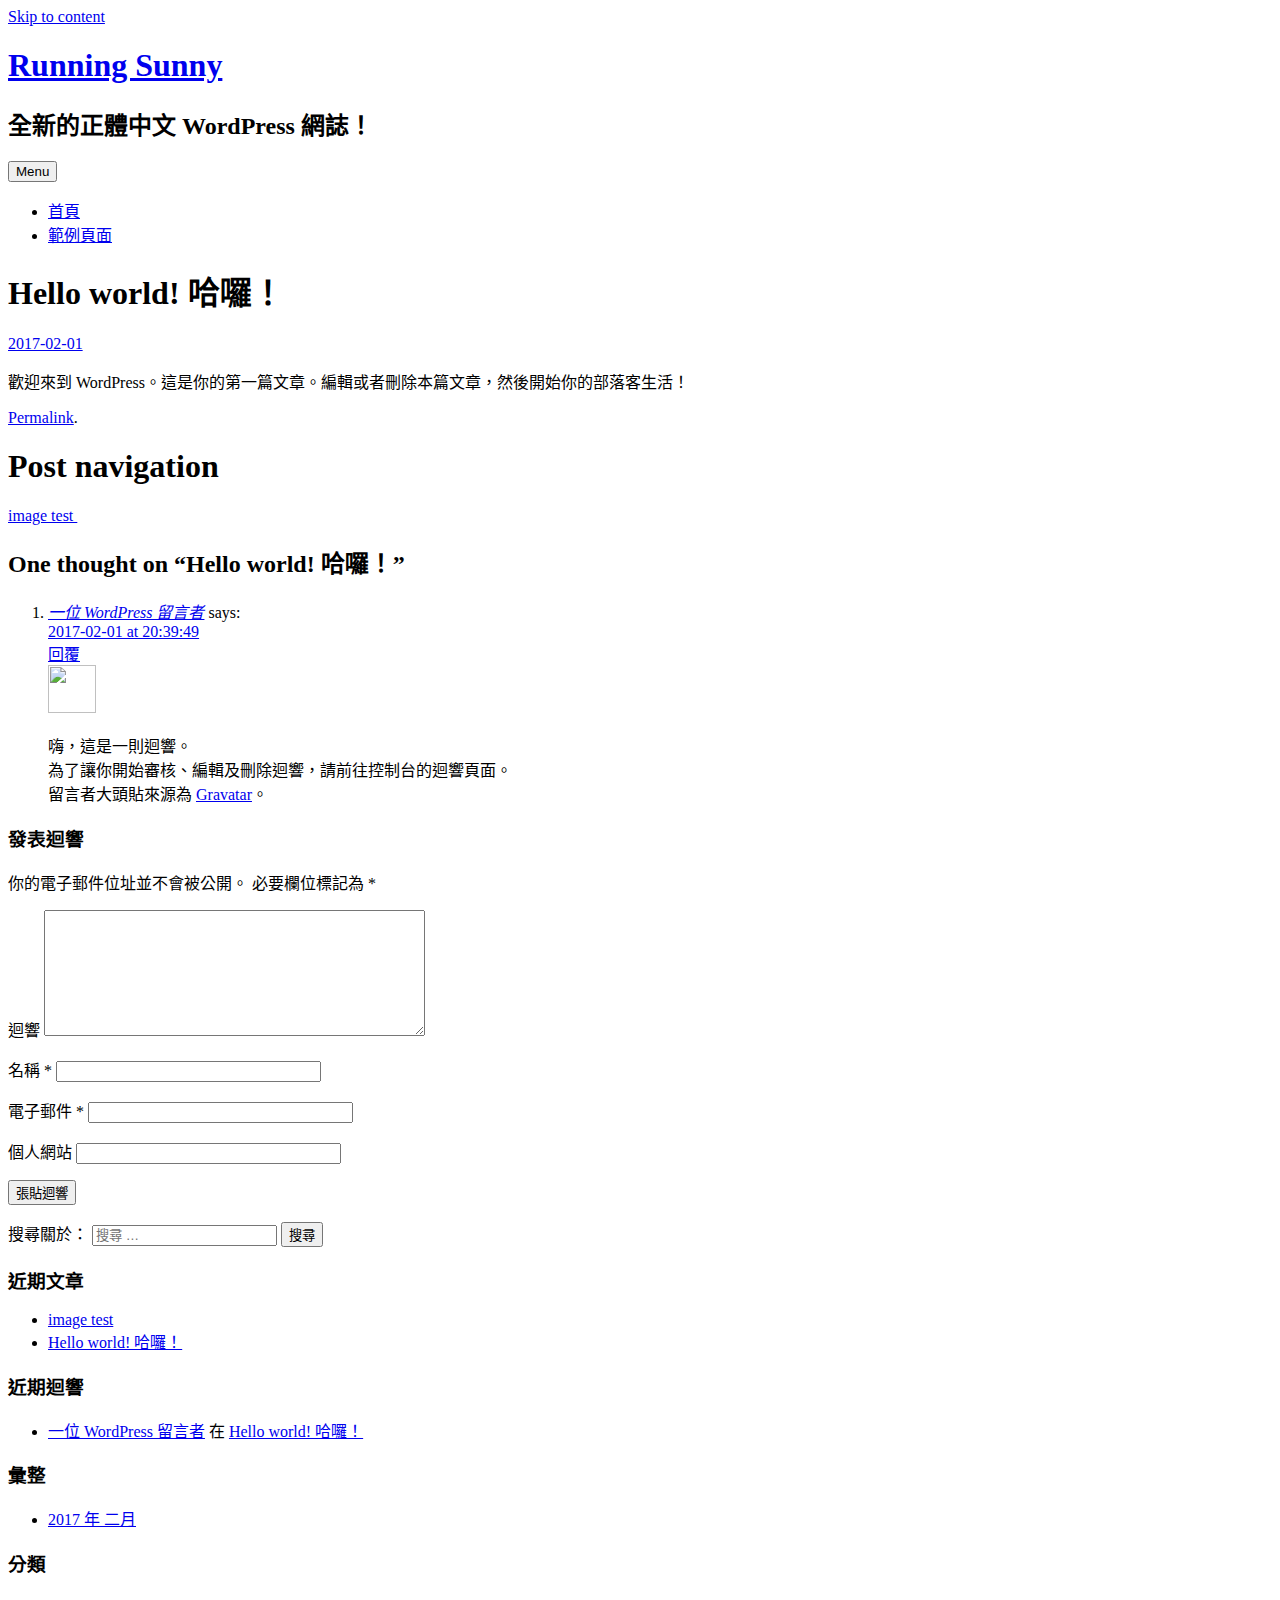
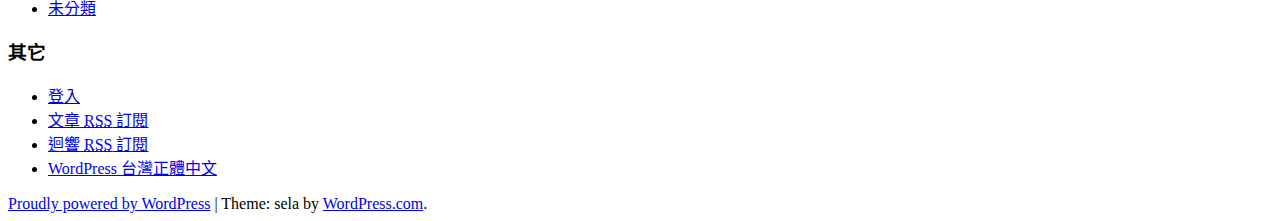
==== hello-world/index.html @ 26b70554 "image test" ====
<!DOCTYPE html>
<html lang="zh-TW">
<head>
<meta charset="UTF-8">
<meta name="viewport" content="width=device-width, initial-scale=1">
<link rel="profile" href="http://gmpg.org/xfn/11">
<link rel="pingback" href="https://kyoyadmoon.github.io/wordpress-ghpages/xmlrpc.php">
<title>Hello world! 哈囉！ &#8211; Running Sunny</title>
<link rel='dns-prefetch' href='//localhost' />
<link rel='dns-prefetch' href='//fonts.googleapis.com' />
<link rel='dns-prefetch' href='//s.w.org' />
<link rel="alternate" type="application/rss+xml" title="訂閱 Running Sunny &raquo;" href="https://kyoyadmoon.github.io/wordpress-ghpages/feed/" />
<link rel="alternate" type="application/rss+xml" title="訂閱 Running Sunny &raquo; 迴響" href="https://kyoyadmoon.github.io/wordpress-ghpages/comments/feed/" />
<link rel="alternate" type="application/rss+xml" title="訂閱 Running Sunny &raquo; Hello world! 哈囉！ 迴響" href="https://kyoyadmoon.github.io/wordpress-ghpages/hello-world/feed/" />
		<script type="text/javascript">
			window._wpemojiSettings = {"baseUrl":"https:\/\/s.w.org\/images\/core\/emoji\/2.2.1\/72x72\/","ext":".png","svgUrl":"https:\/\/s.w.org\/images\/core\/emoji\/2.2.1\/svg\/","svgExt":".svg","source":{"concatemoji":"https:\/\/kyoyadmoon.github.io\/wordpress-ghpages\/wp-includes\/js\/wp-emoji-release.min.js?ver=4.7.2"}};
			!function(a,b,c){function d(a){var b,c,d,e,f=String.fromCharCode;if(!k||!k.fillText)return!1;switch(k.clearRect(0,0,j.width,j.height),k.textBaseline="top",k.font="600 32px Arial",a){case"flag":return k.fillText(f(55356,56826,55356,56819),0,0),!(j.toDataURL().length<3e3)&&(k.clearRect(0,0,j.width,j.height),k.fillText(f(55356,57331,65039,8205,55356,57096),0,0),b=j.toDataURL(),k.clearRect(0,0,j.width,j.height),k.fillText(f(55356,57331,55356,57096),0,0),c=j.toDataURL(),b!==c);case"emoji4":return k.fillText(f(55357,56425,55356,57341,8205,55357,56507),0,0),d=j.toDataURL(),k.clearRect(0,0,j.width,j.height),k.fillText(f(55357,56425,55356,57341,55357,56507),0,0),e=j.toDataURL(),d!==e}return!1}function e(a){var c=b.createElement("script");c.src=a,c.defer=c.type="text/javascript",b.getElementsByTagName("head")[0].appendChild(c)}var f,g,h,i,j=b.createElement("canvas"),k=j.getContext&&j.getContext("2d");for(i=Array("flag","emoji4"),c.supports={everything:!0,everythingExceptFlag:!0},h=0;h<i.length;h++)c.supports[i[h]]=d(i[h]),c.supports.everything=c.supports.everything&&c.supports[i[h]],"flag"!==i[h]&&(c.supports.everythingExceptFlag=c.supports.everythingExceptFlag&&c.supports[i[h]]);c.supports.everythingExceptFlag=c.supports.everythingExceptFlag&&!c.supports.flag,c.DOMReady=!1,c.readyCallback=function(){c.DOMReady=!0},c.supports.everything||(g=function(){c.readyCallback()},b.addEventListener?(b.addEventListener("DOMContentLoaded",g,!1),a.addEventListener("load",g,!1)):(a.attachEvent("onload",g),b.attachEvent("onreadystatechange",function(){"complete"===b.readyState&&c.readyCallback()})),f=c.source||{},f.concatemoji?e(f.concatemoji):f.wpemoji&&f.twemoji&&(e(f.twemoji),e(f.wpemoji)))}(window,document,window._wpemojiSettings);
		</script>
		<style type="text/css">
img.wp-smiley,
img.emoji {
	display: inline !important;
	border: none !important;
	box-shadow: none !important;
	height: 1em !important;
	width: 1em !important;
	margin: 0 .07em !important;
	vertical-align: -0.1em !important;
	background: none !important;
	padding: 0 !important;
}
</style>
<link rel='stylesheet' id='sela-fonts-css'  href='https://fonts.googleapis.com/css?family=Source+Sans+Pro%3A300%2C300italic%2C400%2C400italic%2C600%7CDroid+Serif%3A400%2C400italic%7COswald%3A300%2C400&#038;subset=latin%2Clatin-ext' type='text/css' media='all' />
<link rel='stylesheet' id='genericons-css'  href='https://kyoyadmoon.github.io/wordpress-ghpages/wp-content/themes/sela/fonts/genericons.css?ver=3.4.1' type='text/css' media='all' />
<link rel='stylesheet' id='sela-style-css'  href='https://kyoyadmoon.github.io/wordpress-ghpages/wp-content/themes/sela/style.css?ver=4.7.2' type='text/css' media='all' />
<script type='text/javascript' src='https://kyoyadmoon.github.io/wordpress-ghpages/wp-includes/js/jquery/jquery.js?ver=1.12.4'></script>
<script type='text/javascript' src='https://kyoyadmoon.github.io/wordpress-ghpages/wp-includes/js/jquery/jquery-migrate.min.js?ver=1.4.1'></script>
<link rel='https://api.w.org/' href='https://kyoyadmoon.github.io/wordpress-ghpages/wp-json/' />
<link rel="EditURI" type="application/rsd+xml" title="RSD" href="https://kyoyadmoon.github.io/wordpress-ghpages/xmlrpc.php?rsd" />
<link rel="wlwmanifest" type="application/wlwmanifest+xml" href="https://kyoyadmoon.github.io/wordpress-ghpages/wp-includes/wlwmanifest.xml" /> 
<link rel='next' title='image test' href='https://kyoyadmoon.github.io/wordpress-ghpages/image-test/' />
<meta name="generator" content="WordPress 4.7.2" />
<link rel="canonical" href="https://kyoyadmoon.github.io/wordpress-ghpages/hello-world/" />
<link rel='shortlink' href='https://kyoyadmoon.github.io/wordpress-ghpages/?p=1' />
<link rel="alternate" type="application/json+oembed" href="https://kyoyadmoon.github.io/wordpress-ghpages/wp-json/oembed/1.0/embed?url=https%3A%2F%2Fkyoyadmoon.github.io%2Fwordpress-ghpages%2Fhello-world%2F" />
<link rel="alternate" type="text/xml+oembed" href="https://kyoyadmoon.github.io/wordpress-ghpages/wp-json/oembed/1.0/embed?url=https%3A%2F%2Fkyoyadmoon.github.io%2Fwordpress-ghpages%2Fhello-world%2F&#038;format=xml" />
		<style type="text/css">.recentcomments a{display:inline !important;padding:0 !important;margin:0 !important;}</style>
		</head>

<body class="post-template-default single single-post postid-1 single-format-standard not-multi-author display-header-text">
<div id="page" class="hfeed site">
	<header id="masthead" class="site-header" role="banner">
		<a class="skip-link screen-reader-text" href="#content" title="Skip to content">Skip to content</a>

		<div class="site-branding">
						<h1 class="site-title"><a href="https://kyoyadmoon.github.io/wordpress-ghpages/" title="Running Sunny" rel="home">Running Sunny</a></h1>
							<h2 class="site-description">全新的正體中文 WordPress 網誌！</h2>
					</div><!-- .site-branding -->

		<nav id="site-navigation" class="main-navigation" role="navigation">
			<button class="menu-toggle" aria-controls="menu" aria-expanded="false">Menu</button>
			<div class="menu"><ul>
<li ><a href="https://kyoyadmoon.github.io/wordpress-ghpages/">首頁</a></li><li class="page_item page-item-2"><a href="https://kyoyadmoon.github.io/wordpress-ghpages/sample-page/">範例頁面</a></li>
</ul></div>
		</nav><!-- #site-navigation -->
	</header><!-- #masthead -->

	<div id="content" class="site-content">

	<div id="primary" class="content-area">
		<main id="main" class="site-main" role="main">

		
			
				
<article id="post-1" class="post-1 post type-post status-publish format-standard hentry category-uncategorized without-featured-image">

	
	<header class="entry-header">
					<h1 class="entry-title">Hello world! 哈囉！</h1>			</header><!-- .entry-header -->

	<div class="entry-body">

				<div class="entry-meta">
			<span class="date"><a href="https://kyoyadmoon.github.io/wordpress-ghpages/hello-world/" title="Permalink to Hello world! 哈囉！" rel="bookmark"><time class="entry-date published" datetime="2017-02-01T20:39:49+00:00">2017-02-01</time></a></span>		</div><!-- .entry-meta -->
		
				<div class="entry-content">
			<p>歡迎來到 WordPress。這是你的第一篇文章。編輯或者刪除本篇文章，然後開始你的部落客生活！</p>
					</div><!-- .entry-content -->
		
				<footer class="entry-meta">
			<a href="https://kyoyadmoon.github.io/wordpress-ghpages/hello-world/" title="Permalink to Hello world! 哈囉！" rel="bookmark">Permalink</a>.		</footer><!-- .entry-meta -->
			</div><!-- .entry-body -->

</article><!-- #post-## -->

					<nav class="navigation post-navigation" role="navigation">
		<h1 class="screen-reader-text">Post navigation</h1>
		<div class="nav-links">
			<div class="nav-next"><a href="https://kyoyadmoon.github.io/wordpress-ghpages/image-test/" rel="next">image test&nbsp;<span class="meta-nav"></span></a></div>		</div><!-- .nav-links -->
	</nav><!-- .navigation -->
	
				
	<div id="comments" class="comments-area">

			<h2 class="comments-title">
			One thought on &ldquo;<span>Hello world! 哈囉！</span>&rdquo;		</h2>

		
		<ol class="comment-list">
			
	<li id="comment-1" class="comment even thread-even depth-1">
		<article id="div-comment-1" class="comment-body">

			<header class="comment-meta">
				<cite class="fn"><a href='https://wordpress.org/' rel='external nofollow' class='url'>一位 WordPress 留言者</a></cite> <span class="says">says:</span>
				<div class="comment-metadata">
					<a href="https://kyoyadmoon.github.io/wordpress-ghpages/hello-world/#comment-1">
						<time datetime="2017-02-01T20:39:49+00:00">
							2017-02-01 at 20:39:49						</time>
					</a>
				</div><!-- .comment-metadata -->

				
				<div class="comment-tools">
					
					<span class="reply"><a rel='nofollow' class='comment-reply-link' href='https://kyoyadmoon.github.io/wordpress-ghpages/hello-world/?replytocom=1#respond' onclick='return addComment.moveForm( "div-comment-1", "1", "respond", "1" )' aria-label='回覆 一位 WordPress 留言者'>回覆</a></span>				</div><!-- .comment-tools -->
			</header><!-- .comment-meta -->

			<div class="comment-author vcard">
				<img alt='' src='http://1.gravatar.com/avatar/d7a973c7dab26985da5f961be7b74480?s=48&#038;d=mm&#038;r=g' srcset='http://1.gravatar.com/avatar/d7a973c7dab26985da5f961be7b74480?s=96&amp;d=mm&amp;r=g 2x' class='avatar avatar-48 photo' height='48' width='48' />			</div><!-- .comment-author -->

			<div class="comment-content">
				<p>嗨，這是一則迴響。<br />
為了讓你開始審核、編輯及刪除迴響，請前往控制台的迴響頁面。<br />
留言者大頭貼來源為 <a href="https://gravatar.com/">Gravatar</a>。</p>
			</div><!-- .comment-content -->
		</article><!-- .comment-body -->

	</li><!-- #comment-## -->
		</ol><!-- .comment-list -->

		
	
	
		<div id="respond" class="comment-respond">
		<h3 id="reply-title" class="comment-reply-title">發表迴響 <small><a rel="nofollow" id="cancel-comment-reply-link" href="https://kyoyadmoon.github.io/wordpress-ghpages/hello-world/#respond" style="display:none;">取消回覆</a></small></h3>			<form action="https://kyoyadmoon.github.io/wordpress-ghpages/wp-comments-post.php" method="post" id="commentform" class="comment-form" novalidate>
				<p class="comment-notes"><span id="email-notes">你的電子郵件位址並不會被公開。</span> 必要欄位標記為 <span class="required">*</span></p><p class="comment-form-comment"><label for="comment">迴響</label> <textarea id="comment" name="comment" cols="45" rows="8" maxlength="65525" aria-required="true" required="required"></textarea></p><p class="comment-form-author"><label for="author">名稱 <span class="required">*</span></label> <input id="author" name="author" type="text" value="" size="30" maxlength="245" aria-required='true' required='required' /></p>
<p class="comment-form-email"><label for="email">電子郵件 <span class="required">*</span></label> <input id="email" name="email" type="email" value="" size="30" maxlength="100" aria-describedby="email-notes" aria-required='true' required='required' /></p>
<p class="comment-form-url"><label for="url">個人網站</label> <input id="url" name="url" type="url" value="" size="30" maxlength="200" /></p>
<p class="form-submit"><input name="submit" type="submit" id="submit" class="submit" value="張貼迴響" /> <input type='hidden' name='comment_post_ID' value='1' id='comment_post_ID' />
<input type='hidden' name='comment_parent' id='comment_parent' value='0' />
</p>			</form>
			</div><!-- #respond -->
	
</div><!-- #comments -->

			
		
		</main><!-- #main -->
	</div><!-- #primary -->

	<div id="secondary" class="widget-area sidebar-widget-area" role="complementary">
		<aside id="search-2" class="widget widget_search"><form role="search" method="get" class="search-form" action="https://kyoyadmoon.github.io/wordpress-ghpages/">
				<label>
					<span class="screen-reader-text">搜尋關於：</span>
					<input type="search" class="search-field" placeholder="搜尋 &hellip;" value="" name="s" />
				</label>
				<input type="submit" class="search-submit" value="搜尋" />
			</form></aside>		<aside id="recent-posts-2" class="widget widget_recent_entries">		<h3 class="widget-title">近期文章</h3>		<ul>
					<li>
				<a href="https://kyoyadmoon.github.io/wordpress-ghpages/image-test/">image test</a>
						</li>
					<li>
				<a href="https://kyoyadmoon.github.io/wordpress-ghpages/hello-world/">Hello world! 哈囉！</a>
						</li>
				</ul>
		</aside>		<aside id="recent-comments-2" class="widget widget_recent_comments"><h3 class="widget-title">近期迴響</h3><ul id="recentcomments"><li class="recentcomments"><span class="comment-author-link"><a href='https://wordpress.org/' rel='external nofollow' class='url'>一位 WordPress 留言者</a></span> 在 <a href="https://kyoyadmoon.github.io/wordpress-ghpages/hello-world/#comment-1">Hello world! 哈囉！</a></li></ul></aside><aside id="archives-2" class="widget widget_archive"><h3 class="widget-title">彙整</h3>		<ul>
			<li><a href='https://kyoyadmoon.github.io/wordpress-ghpages/2017/02/'>2017 年 二月</a></li>
		</ul>
		</aside><aside id="categories-2" class="widget widget_categories"><h3 class="widget-title">分類</h3>		<ul>
	<li class="cat-item cat-item-1"><a href="https://kyoyadmoon.github.io/wordpress-ghpages/category/uncategorized/" >未分類</a>
</li>
		</ul>
</aside><aside id="meta-2" class="widget widget_meta"><h3 class="widget-title">其它</h3>			<ul>
						<li><a href="https://kyoyadmoon.github.io/wordpress-ghpages/wp-login.php">登入</a></li>
			<li><a href="https://kyoyadmoon.github.io/wordpress-ghpages/feed/">文章 <abbr title="Really Simple Syndication">RSS</abbr> 訂閱</a></li>
			<li><a href="https://kyoyadmoon.github.io/wordpress-ghpages/comments/feed/">迴響 <abbr title="Really Simple Syndication">RSS</abbr> 訂閱</a></li>
			<li><a href="http://tw.wordpress.org/" title="使用 WordPress 建置，最先進的語意化個人出版平台。">WordPress 台灣正體中文</a></li>			</ul>
			</aside>	</div><!-- #secondary -->

	</div><!-- #content -->

	
	<footer id="colophon" class="site-footer">
		
		<div class="site-info"  role="contentinfo">
			<a href="http://wordpress.org/" title="A Semantic Personal Publishing Platform" rel="generator">Proudly powered by WordPress</a>
			<span class="sep"> | </span>
			Theme: sela by <a href="http://wordpress.com/themes/sela/" rel="designer">WordPress.com</a>.		</div><!-- .site-info -->
	</footer><!-- #colophon -->
</div><!-- #page -->

<script type='text/javascript' src='https://kyoyadmoon.github.io/wordpress-ghpages/wp-content/themes/sela/js/navigation.js?ver=20140813'></script>
<script type='text/javascript' src='https://kyoyadmoon.github.io/wordpress-ghpages/wp-content/themes/sela/js/skip-link-focus-fix.js?ver=20140813'></script>
<script type='text/javascript' src='https://kyoyadmoon.github.io/wordpress-ghpages/wp-content/themes/sela/js/sela.js?ver=20140813'></script>
<script type='text/javascript' src='https://kyoyadmoon.github.io/wordpress-ghpages/wp-includes/js/comment-reply.min.js?ver=4.7.2'></script>
<script type='text/javascript' src='https://kyoyadmoon.github.io/wordpress-ghpages/wp-includes/js/wp-embed.min.js?ver=4.7.2'></script>

</body>
</html>
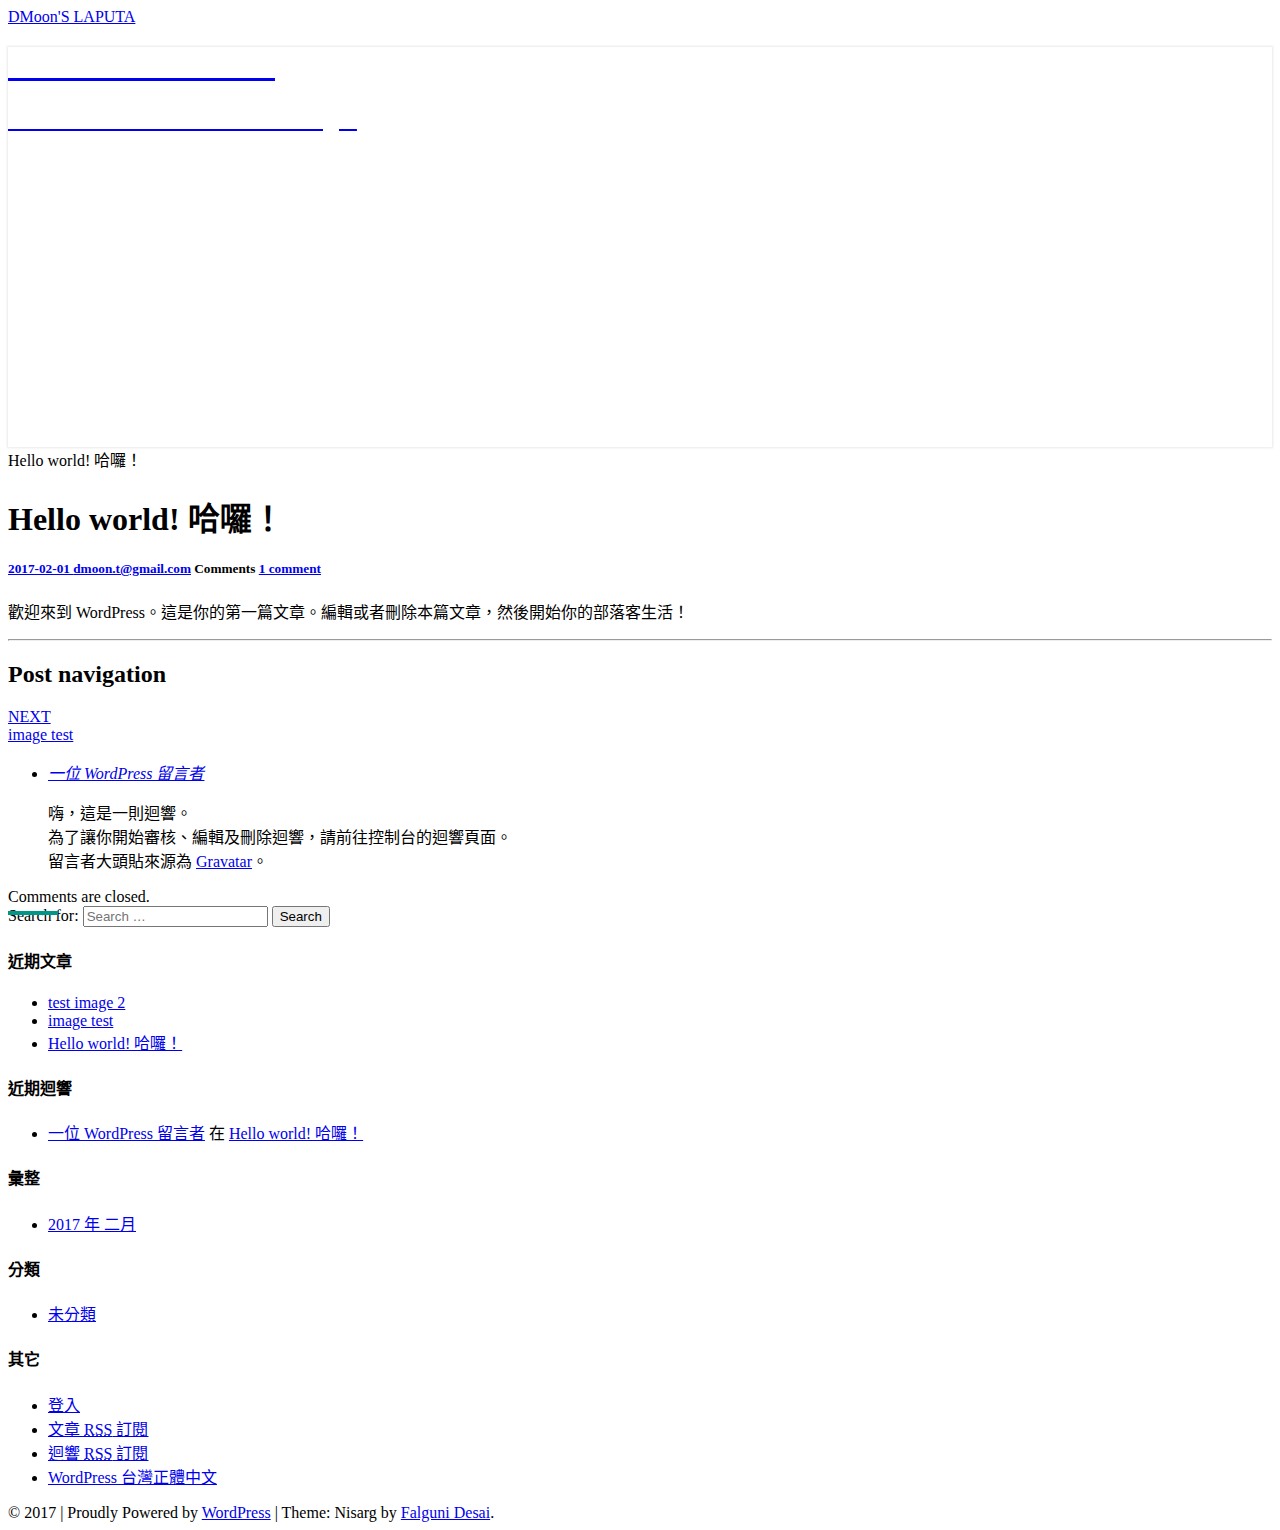
==== commit 5c9d0d3a: "add image" ====
--- a/hello-world/index.html
+++ b/hello-world/index.html
@@ -1,17 +1,26 @@
 <!DOCTYPE html>
+
+<!--[if IE 8]>
+<html id="ie8" lang="zh-TW">
+<![endif]-->
+<!--[if !(IE 8) ]><!-->
 <html lang="zh-TW">
+<!--<![endif]-->
+
 <head>
-<meta charset="UTF-8">
-<meta name="viewport" content="width=device-width, initial-scale=1">
-<link rel="profile" href="http://gmpg.org/xfn/11">
-<link rel="pingback" href="https://kyoyadmoon.github.io/wordpress-ghpages/xmlrpc.php">
-<title>Hello world! 哈囉！ &#8211; Running Sunny</title>
+<meta charset="UTF-8" />
+<meta name="viewport" content="width=device-width" />
+
+<link rel="profile" href="http://gmpg.org/xfn/11" />
+<link rel="pingback" href="https://kyoyadmoon.github.io/wordpress-ghpages/xmlrpc.php" />
+
+<title>Hello world! 哈囉！ &#8211; DMoon&#039;S LAPUTA</title>
 <link rel='dns-prefetch' href='//localhost' />
 <link rel='dns-prefetch' href='//fonts.googleapis.com' />
 <link rel='dns-prefetch' href='//s.w.org' />
-<link rel="alternate" type="application/rss+xml" title="訂閱 Running Sunny &raquo;" href="https://kyoyadmoon.github.io/wordpress-ghpages/feed/" />
-<link rel="alternate" type="application/rss+xml" title="訂閱 Running Sunny &raquo; 迴響" href="https://kyoyadmoon.github.io/wordpress-ghpages/comments/feed/" />
-<link rel="alternate" type="application/rss+xml" title="訂閱 Running Sunny &raquo; Hello world! 哈囉！ 迴響" href="https://kyoyadmoon.github.io/wordpress-ghpages/hello-world/feed/" />
+<link rel="alternate" type="application/rss+xml" title="訂閱 DMoon&#039;S LAPUTA &raquo;" href="https://kyoyadmoon.github.io/wordpress-ghpages/feed/" />
+<link rel="alternate" type="application/rss+xml" title="訂閱 DMoon&#039;S LAPUTA &raquo; 迴響" href="https://kyoyadmoon.github.io/wordpress-ghpages/comments/feed/" />
+<link rel="alternate" type="application/rss+xml" title="訂閱 DMoon&#039;S LAPUTA &raquo; Hello world! 哈囉！ 迴響" href="https://kyoyadmoon.github.io/wordpress-ghpages/hello-world/feed/" />
 		<script type="text/javascript">
 			window._wpemojiSettings = {"baseUrl":"https:\/\/s.w.org\/images\/core\/emoji\/2.2.1\/72x72\/","ext":".png","svgUrl":"https:\/\/s.w.org\/images\/core\/emoji\/2.2.1\/svg\/","svgExt":".svg","source":{"concatemoji":"https:\/\/kyoyadmoon.github.io\/wordpress-ghpages\/wp-includes\/js\/wp-emoji-release.min.js?ver=4.7.2"}};
 			!function(a,b,c){function d(a){var b,c,d,e,f=String.fromCharCode;if(!k||!k.fillText)return!1;switch(k.clearRect(0,0,j.width,j.height),k.textBaseline="top",k.font="600 32px Arial",a){case"flag":return k.fillText(f(55356,56826,55356,56819),0,0),!(j.toDataURL().length<3e3)&&(k.clearRect(0,0,j.width,j.height),k.fillText(f(55356,57331,65039,8205,55356,57096),0,0),b=j.toDataURL(),k.clearRect(0,0,j.width,j.height),k.fillText(f(55356,57331,55356,57096),0,0),c=j.toDataURL(),b!==c);case"emoji4":return k.fillText(f(55357,56425,55356,57341,8205,55357,56507),0,0),d=j.toDataURL(),k.clearRect(0,0,j.width,j.height),k.fillText(f(55357,56425,55356,57341,55357,56507),0,0),e=j.toDataURL(),d!==e}return!1}function e(a){var c=b.createElement("script");c.src=a,c.defer=c.type="text/javascript",b.getElementsByTagName("head")[0].appendChild(c)}var f,g,h,i,j=b.createElement("canvas"),k=j.getContext&&j.getContext("2d");for(i=Array("flag","emoji4"),c.supports={everything:!0,everythingExceptFlag:!0},h=0;h<i.length;h++)c.supports[i[h]]=d(i[h]),c.supports.everything=c.supports.everything&&c.supports[i[h]],"flag"!==i[h]&&(c.supports.everythingExceptFlag=c.supports.everythingExceptFlag&&c.supports[i[h]]);c.supports.everythingExceptFlag=c.supports.everythingExceptFlag&&!c.supports.flag,c.DOMReady=!1,c.readyCallback=function(){c.DOMReady=!0},c.supports.everything||(g=function(){c.readyCallback()},b.addEventListener?(b.addEventListener("DOMContentLoaded",g,!1),a.addEventListener("load",g,!1)):(a.attachEvent("onload",g),b.attachEvent("onreadystatechange",function(){"complete"===b.readyState&&c.readyCallback()})),f=c.source||{},f.concatemoji?e(f.concatemoji):f.wpemoji&&f.twemoji&&(e(f.twemoji),e(f.wpemoji)))}(window,document,window._wpemojiSettings);
@@ -30,11 +39,137 @@
 	padding: 0 !important;
 }
 </style>
-<link rel='stylesheet' id='sela-fonts-css'  href='https://fonts.googleapis.com/css?family=Source+Sans+Pro%3A300%2C300italic%2C400%2C400italic%2C600%7CDroid+Serif%3A400%2C400italic%7COswald%3A300%2C400&#038;subset=latin%2Clatin-ext' type='text/css' media='all' />
-<link rel='stylesheet' id='genericons-css'  href='https://kyoyadmoon.github.io/wordpress-ghpages/wp-content/themes/sela/fonts/genericons.css?ver=3.4.1' type='text/css' media='all' />
-<link rel='stylesheet' id='sela-style-css'  href='https://kyoyadmoon.github.io/wordpress-ghpages/wp-content/themes/sela/style.css?ver=4.7.2' type='text/css' media='all' />
+<link rel='stylesheet' id='bootstrap-css'  href='https://kyoyadmoon.github.io/wordpress-ghpages/wp-content/themes/nisarg/css/bootstrap.css?ver=4.7.2' type='text/css' media='all' />
+<link rel='stylesheet' id='nisarg-style-css'  href='https://kyoyadmoon.github.io/wordpress-ghpages/wp-content/themes/nisarg/style.css?ver=4.7.2' type='text/css' media='all' />
+<style id='nisarg-style-inline-css' type='text/css'>
+	/* Color Scheme */
+
+	/* Accent Color */
+
+	a:active,
+	a:hover,
+	a:focus {
+	    color: #009688;
+	}
+
+	.navbar-default .navbar-nav > li > a:hover, .navbar-default .navbar-nav > li > a:focus {
+		color: #009688;
+	}
+
+	
+	.navbar-default .navbar-nav > .active > a, .navbar-default .navbar-nav > .active > a:hover, .navbar-default .navbar-nav > .active > a:focus {
+		color: #009688;			
+	}
+
+	@media (min-width: 768px){
+		.navbar-default .navbar-nav > .active > a, .navbar-default .navbar-nav > .active > a:hover, .navbar-default .navbar-nav > .active > a:focus {
+			border-top: 4px solid #009688;
+		}		
+	}
+
+	.dropdown-menu > .active > a, .dropdown-menu > .active > a:hover, .dropdown-menu > .active > a:focus {	    
+	    background-color: #009688;
+	}
+
+
+	.navbar-default .navbar-nav > .open > a, .navbar-default .navbar-nav > .open > a:hover, .navbar-default .navbar-nav > .open > a:focus {
+		color: #009688;
+	}
+
+	.navbar-default .navbar-nav > li > .dropdown-menu > li > a:hover,
+	.navbar-default .navbar-nav > li > .dropdown-menu > li > a:focus {
+		color: #fff;
+		background-color: #009688;
+	}
+
+	.navbar-default .navbar-nav .open .dropdown-menu > .active > a, .navbar-default .navbar-nav .open .dropdown-menu > .active > a:hover, .navbar-default .navbar-nav .open .dropdown-menu > .active > a:focus {
+		background-color: #fff;
+		color: #009688;
+	}
+
+	@media (max-width: 767px) {
+		.navbar-default .navbar-nav .open .dropdown-menu > li > a:hover {
+			background-color: #009688;
+			color: #fff;
+		}
+	}
+
+	.sticky-post{
+	    background: #009688;
+	    color:white;
+	}
+	
+	.entry-title a:hover,
+	.entry-title a:focus{
+	    color: #009688;
+	}
+
+	.entry-header .entry-meta::after{
+	    background: #009688;
+	}
+
+	.fa {
+		color: #009688;
+	}
+
+	.btn-default{
+		border-bottom: 1px solid #009688;
+	}
+
+	.btn-default:hover, .btn-default:focus{
+	    border-bottom: 1px solid #009688;
+	    background-color: #009688;
+	}
+
+	.nav-previous:hover, .nav-next:hover{
+	    border: 1px solid #009688;
+	    background-color: #009688;
+	}
+
+	.next-post a:hover,.prev-post a:hover{
+	    color: #009688;
+	}
+
+	.posts-navigation .next-post a:hover .fa, .posts-navigation .prev-post a:hover .fa{
+	    color: #009688;
+	}
+
+
+	#secondary .widget-title::after{
+		background-color: #009688;
+	    content: "";
+	    position: absolute;
+	    width: 50px;
+	    display: block;
+	    height: 4px;    
+	    bottom: -15px;
+	}
+
+	#secondary .widget a:hover,
+	#secondary .widget a:focus{
+		color: #009688;
+	}
+
+	#secondary .widget_calendar tbody a {
+	    background-color: #009688;
+	    color: #fff;
+	    padding: 0.2em;
+	}
+
+	#secondary .widget_calendar tbody a:hover{
+	    background-color: #009688;
+	    color: #fff;
+	    padding: 0.2em;
+	}	
+
+</style>
+<link rel='stylesheet' id='font-awesome-css'  href='https://kyoyadmoon.github.io/wordpress-ghpages/wp-content/themes/nisarg/font-awesome/css/font-awesome.min.css?ver=4.7.2' type='text/css' media='all' />
+<link rel='stylesheet' id='nisarggooglefonts-css'  href='//fonts.googleapis.com/css?family=Lato:400,300italic,700|Source+Sans+Pro:400,400italic' type='text/css' media='all' />
 <script type='text/javascript' src='https://kyoyadmoon.github.io/wordpress-ghpages/wp-includes/js/jquery/jquery.js?ver=1.12.4'></script>
 <script type='text/javascript' src='https://kyoyadmoon.github.io/wordpress-ghpages/wp-includes/js/jquery/jquery-migrate.min.js?ver=1.4.1'></script>
+<!--[if lt IE 9]>
+<script type='text/javascript' src='https://kyoyadmoon.github.io/wordpress-ghpages/wp-content/themes/nisarg/js/html5shiv.js?ver=3.7.3'></script>
+<![endif]-->
 <link rel='https://api.w.org/' href='https://kyoyadmoon.github.io/wordpress-ghpages/wp-json/' />
 <link rel="EditURI" type="application/rsd+xml" title="RSD" href="https://kyoyadmoon.github.io/wordpress-ghpages/xmlrpc.php?rsd" />
 <link rel="wlwmanifest" type="application/wlwmanifest+xml" href="https://kyoyadmoon.github.io/wordpress-ghpages/wp-includes/wlwmanifest.xml" /> 
@@ -44,130 +179,195 @@
 <link rel='shortlink' href='https://kyoyadmoon.github.io/wordpress-ghpages/?p=1' />
 <link rel="alternate" type="application/json+oembed" href="https://kyoyadmoon.github.io/wordpress-ghpages/wp-json/oembed/1.0/embed?url=https%3A%2F%2Fkyoyadmoon.github.io%2Fwordpress-ghpages%2Fhello-world%2F" />
 <link rel="alternate" type="text/xml+oembed" href="https://kyoyadmoon.github.io/wordpress-ghpages/wp-json/oembed/1.0/embed?url=https%3A%2F%2Fkyoyadmoon.github.io%2Fwordpress-ghpages%2Fhello-world%2F&#038;format=xml" />
+
+<style type="text/css">
+        .site-header { background: ; }
+</style>
+
 		<style type="text/css">.recentcomments a{display:inline !important;padding:0 !important;margin:0 !important;}</style>
-		</head>
-
-<body class="post-template-default single single-post postid-1 single-format-standard not-multi-author display-header-text">
+			<style type="text/css" id="nisarg-header-css">
+					.site-header {
+					background: url(https://kyoyadmoon.github.io/wordpress-ghpages/wp-content/themes/nisarg/images/headers/mountains.png) no-repeat scroll top;
+											background-size: 1600px auto;
+						height: 400px;
+									}
+
+				@media (min-width: 768px) and (max-width: 1024px){
+					.site-header {
+													background-size: 1024px auto;
+							height: 192px;
+										
+					}
+				}
+
+				@media (max-width: 767px) {
+					.site-header {
+													background-size: 768px auto;
+							height: 192px;
+										
+					}
+				}
+				@media (max-width: 359px) {
+					.site-header {
+													background-size: 768px auto;
+							height: 90px;
+												
+					}
+					
+				}
+				.site-header{
+					-webkit-box-shadow: 0px 0px 2px 1px rgba(182,182,182,0.3);
+			    	-moz-box-shadow: 0px 0px 2px 1px rgba(182,182,182,0.3);
+			    	-o-box-shadow: 0px 0px 2px 1px rgba(182,182,182,0.3);
+			    	box-shadow: 0px 0px 2px 1px rgba(182,182,182,0.3);
+				}
+  
+		.site-title,
+		.site-description {
+			color: #fff;
+		}
+		.site-title::after{
+			background: #fff;
+			content:"";       
+		}
+	
+	</style>
+	</head>
+ 
+<body class="post-template-default single single-post postid-1 single-format-standard">
 <div id="page" class="hfeed site">
-	<header id="masthead" class="site-header" role="banner">
-		<a class="skip-link screen-reader-text" href="#content" title="Skip to content">Skip to content</a>
-
-		<div class="site-branding">
-						<h1 class="site-title"><a href="https://kyoyadmoon.github.io/wordpress-ghpages/" title="Running Sunny" rel="home">Running Sunny</a></h1>
-							<h2 class="site-description">全新的正體中文 WordPress 網誌！</h2>
-					</div><!-- .site-branding -->
-
-		<nav id="site-navigation" class="main-navigation" role="navigation">
-			<button class="menu-toggle" aria-controls="menu" aria-expanded="false">Menu</button>
-			<div class="menu"><ul>
-<li ><a href="https://kyoyadmoon.github.io/wordpress-ghpages/">首頁</a></li><li class="page_item page-item-2"><a href="https://kyoyadmoon.github.io/wordpress-ghpages/sample-page/">範例頁面</a></li>
-</ul></div>
-		</nav><!-- #site-navigation -->
-	</header><!-- #masthead -->
-
-	<div id="content" class="site-content">
-
-	<div id="primary" class="content-area">
-		<main id="main" class="site-main" role="main">
-
+<header id="masthead"  role="banner">
+  
+
+    <nav class="navbar navbar-default navbar-fixed-top navbar-left" role="navigation"> 
+      <!-- Brand and toggle get grouped for better mobile display --> 
+      <div class="container" id="navigation_menu">
+        <div class="navbar-header"> 
+                    <a class="navbar-brand" href="https://kyoyadmoon.github.io/wordpress-ghpages/">DMoon&#039;S LAPUTA</a>
+        </div> 
+        
+
+                  
+      </div><!--#container-->
+    </nav>
+ 
+
+  <div id="cc_spacer"></div><!-- used to clear fixed navigation by the themes js --> 
+  
+  <div class="site-header">
+      <div class="site-branding">   
+        <a class="home-link" href="https://kyoyadmoon.github.io/wordpress-ghpages/" title="DMoon&#039;S LAPUTA" rel="home">
+          <h1 class="site-title">DMoon&#039;S LAPUTA</h1>
+          <h2 class="site-description">WordPress Host On Github Pages</h2>
+        </a>
+      </div><!--.site-branding-->
+  </div><!--.site-header--> 
+</header>    
+
+<div id="content" class="site-content">
+    
+    
+    
+	<div class="container">
+        <div class="row">
+			<div id="primary" class="col-md-9 content-area">
+				<main id="main" role="main">
+
+				
+					
+<article id="post-1"  class="post-content post-1 post type-post status-publish format-standard hentry category-uncategorized">
+
+	
 		
+	<header class="entry-header">	
+	
+		<span class="screen-reader-text">Hello world! 哈囉！</span>
+
+					<h1 class="entry-title">Hello world! 哈囉！</h1>
+		
+				<div class="entry-meta">
+			<h5 class="entry-date"><i class="fa fa-calendar-o"></i> <a href="https://kyoyadmoon.github.io/wordpress-ghpages/hello-world/" title="20:39:49" rel="bookmark"><time class="entry-date" datetime="2017-02-01T20:39:49+00:00" pubdate>2017-02-01 </time></a><span class="byline"><span class="sep"></span><i class="fa fa-user"></i>
+<span class="author vcard"><a class="url fn n" href="https://kyoyadmoon.github.io/wordpress-ghpages/author/dmoon-tgmail-com/" title="View all posts by dmoon.t@gmail.com" rel="author">dmoon.t@gmail.com</a></span></span> <i class="fa fa-comments-o"></i><span class="screen-reader-text">Comments </span> <a href="https://kyoyadmoon.github.io/wordpress-ghpages/hello-world/#comments" class="comments-link" ><span class="dsq-postid" data-dsqidentifier="1 https://kyoyadmoon.github.io/wordpress-ghpages/?p=1">1 comment</span></a></h5>
+		</div><!-- .entry-meta -->
+			</header><!-- .entry-header -->
+	
+			<div class="entry-content">
+				<p>歡迎來到 WordPress。這是你的第一篇文章。編輯或者刪除本篇文章，然後開始你的部落客生活！</p>
+
+							</div><!-- .entry-content -->
+
+	<footer class="entry-footer">
+		<hr><div class="row"><div class="col-md-6 cattegories"><span class="cat-links"><i class="fa fa-folder-open"></i></span></div></div>	</footer><!-- .entry-footer -->
+</article><!-- #post-## -->
+				</main><!-- #main -->				
+
+				<div class="post-navigation">				
+						<nav class="navigation" role="navigation">
+		<h2 class="screen-reader-text">Post navigation</h2>
+		<div class="nav-links">
+			<div class="row">
+			<!-- Get Next Post -->
 			
-				
-<article id="post-1" class="post-1 post type-post status-publish format-standard hentry category-uncategorized without-featured-image">
-
-	
-	<header class="entry-header">
-					<h1 class="entry-title">Hello world! 哈囉！</h1>			</header><!-- .entry-header -->
-
-	<div class="entry-body">
-
-				<div class="entry-meta">
-			<span class="date"><a href="https://kyoyadmoon.github.io/wordpress-ghpages/hello-world/" title="Permalink to Hello world! 哈囉！" rel="bookmark"><time class="entry-date published" datetime="2017-02-01T20:39:49+00:00">2017-02-01</time></a></span>		</div><!-- .entry-meta -->
-		
-				<div class="entry-content">
-			<p>歡迎來到 WordPress。這是你的第一篇文章。編輯或者刪除本篇文章，然後開始你的部落客生活！</p>
-					</div><!-- .entry-content -->
-		
-				<footer class="entry-meta">
-			<a href="https://kyoyadmoon.github.io/wordpress-ghpages/hello-world/" title="Permalink to Hello world! 哈囉！" rel="bookmark">Permalink</a>.		</footer><!-- .entry-meta -->
-			</div><!-- .entry-body -->
-
-</article><!-- #post-## -->
-
-					<nav class="navigation post-navigation" role="navigation">
-		<h1 class="screen-reader-text">Post navigation</h1>
-		<div class="nav-links">
-			<div class="nav-next"><a href="https://kyoyadmoon.github.io/wordpress-ghpages/image-test/" rel="next">image test&nbsp;<span class="meta-nav"></span></a></div>		</div><!-- .nav-links -->
-	</nav><!-- .navigation -->
-	
-				
-	<div id="comments" class="comments-area">
-
-			<h2 class="comments-title">
-			One thought on &ldquo;<span>Hello world! 哈囉！</span>&rdquo;		</h2>
-
-		
-		<ol class="comment-list">
+						<div class="col-md-6 next-post">
+			<a class="" href="https://kyoyadmoon.github.io/wordpress-ghpages/image-test/"><span class="next-prev-text"><i class="fa fa-angle-left"></i>
+  NEXT</span><br>image test</a>
+			</div>
+						
+			<!-- Get Previous Post -->
 			
-	<li id="comment-1" class="comment even thread-even depth-1">
-		<article id="div-comment-1" class="comment-body">
-
-			<header class="comment-meta">
-				<cite class="fn"><a href='https://wordpress.org/' rel='external nofollow' class='url'>一位 WordPress 留言者</a></cite> <span class="says">says:</span>
-				<div class="comment-metadata">
-					<a href="https://kyoyadmoon.github.io/wordpress-ghpages/hello-world/#comment-1">
-						<time datetime="2017-02-01T20:39:49+00:00">
-							2017-02-01 at 20:39:49						</time>
-					</a>
-				</div><!-- .comment-metadata -->
-
-				
-				<div class="comment-tools">
+			<div class="col-md-6"><p> </p></div>			
+			</div>
+		</div><!-- .nav-links -->
+	</nav><!-- .navigation-->
+					</div>
+
+				<div class="post-comments">
 					
-					<span class="reply"><a rel='nofollow' class='comment-reply-link' href='https://kyoyadmoon.github.io/wordpress-ghpages/hello-world/?replytocom=1#respond' onclick='return addComment.moveForm( "div-comment-1", "1", "respond", "1" )' aria-label='回覆 一位 WordPress 留言者'>回覆</a></span>				</div><!-- .comment-tools -->
-			</header><!-- .comment-meta -->
-
-			<div class="comment-author vcard">
-				<img alt='' src='http://1.gravatar.com/avatar/d7a973c7dab26985da5f961be7b74480?s=48&#038;d=mm&#038;r=g' srcset='http://1.gravatar.com/avatar/d7a973c7dab26985da5f961be7b74480?s=96&amp;d=mm&amp;r=g 2x' class='avatar avatar-48 photo' height='48' width='48' />			</div><!-- .comment-author -->
-
-			<div class="comment-content">
-				<p>嗨，這是一則迴響。<br />
+<div id="disqus_thread">
+            <div id="dsq-content">
+
+
+            <ul id="dsq-comments">
+                    <li class="comment even thread-even depth-1" id="dsq-comment-1">
+        <div id="dsq-comment-header-1" class="dsq-comment-header">
+            <cite id="dsq-cite-1">
+                <a id="dsq-author-user-1" href="https://wordpress.org/" target="_blank" rel="nofollow">一位 WordPress 留言者</a>
+            </cite>
+        </div>
+        <div id="dsq-comment-body-1" class="dsq-comment-body">
+            <div id="dsq-comment-message-1" class="dsq-comment-message"><p>嗨，這是一則迴響。<br />
 為了讓你開始審核、編輯及刪除迴響，請前往控制台的迴響頁面。<br />
 留言者大頭貼來源為 <a href="https://gravatar.com/">Gravatar</a>。</p>
-			</div><!-- .comment-content -->
-		</article><!-- .comment-body -->
-
-	</li><!-- #comment-## -->
-		</ol><!-- .comment-list -->
-
-		
-	
-	
-		<div id="respond" class="comment-respond">
-		<h3 id="reply-title" class="comment-reply-title">發表迴響 <small><a rel="nofollow" id="cancel-comment-reply-link" href="https://kyoyadmoon.github.io/wordpress-ghpages/hello-world/#respond" style="display:none;">取消回覆</a></small></h3>			<form action="https://kyoyadmoon.github.io/wordpress-ghpages/wp-comments-post.php" method="post" id="commentform" class="comment-form" novalidate>
-				<p class="comment-notes"><span id="email-notes">你的電子郵件位址並不會被公開。</span> 必要欄位標記為 <span class="required">*</span></p><p class="comment-form-comment"><label for="comment">迴響</label> <textarea id="comment" name="comment" cols="45" rows="8" maxlength="65525" aria-required="true" required="required"></textarea></p><p class="comment-form-author"><label for="author">名稱 <span class="required">*</span></label> <input id="author" name="author" type="text" value="" size="30" maxlength="245" aria-required='true' required='required' /></p>
-<p class="comment-form-email"><label for="email">電子郵件 <span class="required">*</span></label> <input id="email" name="email" type="email" value="" size="30" maxlength="100" aria-describedby="email-notes" aria-required='true' required='required' /></p>
-<p class="comment-form-url"><label for="url">個人網站</label> <input id="url" name="url" type="url" value="" size="30" maxlength="200" /></p>
-<p class="form-submit"><input name="submit" type="submit" id="submit" class="submit" value="張貼迴響" /> <input type='hidden' name='comment_post_ID' value='1' id='comment_post_ID' />
-<input type='hidden' name='comment_parent' id='comment_parent' value='0' />
-</p>			</form>
-			</div><!-- #respond -->
-	
-</div><!-- #comments -->
-
-			
-		
-		</main><!-- #main -->
-	</div><!-- #primary -->
-
-	<div id="secondary" class="widget-area sidebar-widget-area" role="complementary">
-		<aside id="search-2" class="widget widget_search"><form role="search" method="get" class="search-form" action="https://kyoyadmoon.github.io/wordpress-ghpages/">
-				<label>
-					<span class="screen-reader-text">搜尋關於：</span>
-					<input type="search" class="search-field" placeholder="搜尋 &hellip;" value="" name="s" />
-				</label>
-				<input type="submit" class="search-submit" value="搜尋" />
-			</form></aside>		<aside id="recent-posts-2" class="widget widget_recent_entries">		<h3 class="widget-title">近期文章</h3>		<ul>
+</div>
+        </div>
+
+    </li><!-- #comment-## -->
+            </ul>
+
+
+        </div>
+
+    </div>
+
+Comments are closed.				</div>			
+
+				
+				
+			</div><!-- #primary -->
+
+			<div id="secondary" class="col-md-3 sidebar widget-area" role="complementary">
+        <aside id="search-2" class="widget widget_search">
+<form role="search" method="get" class="search-form" action="https://kyoyadmoon.github.io/wordpress-ghpages/">
+	<label>
+		<span class="screen-reader-text">Search for:</span>
+		<input type="search" class="search-field" placeholder="Search &hellip;" value="" name="s" title="Search for:" />
+	</label>
+	<button type="submit" class="search-submit"><span class="screen-reader-text">Search</span></button>
+</form>
+</aside>		<aside id="recent-posts-2" class="widget widget_recent_entries">		<h4 class="widget-title">近期文章</h4>		<ul>
+					<li>
+				<a href="https://kyoyadmoon.github.io/wordpress-ghpages/test-image-2/">test image 2</a>
+						</li>
 					<li>
 				<a href="https://kyoyadmoon.github.io/wordpress-ghpages/image-test/">image test</a>
 						</li>
@@ -175,37 +375,53 @@
 				<a href="https://kyoyadmoon.github.io/wordpress-ghpages/hello-world/">Hello world! 哈囉！</a>
 						</li>
 				</ul>
-		</aside>		<aside id="recent-comments-2" class="widget widget_recent_comments"><h3 class="widget-title">近期迴響</h3><ul id="recentcomments"><li class="recentcomments"><span class="comment-author-link"><a href='https://wordpress.org/' rel='external nofollow' class='url'>一位 WordPress 留言者</a></span> 在 <a href="https://kyoyadmoon.github.io/wordpress-ghpages/hello-world/#comment-1">Hello world! 哈囉！</a></li></ul></aside><aside id="archives-2" class="widget widget_archive"><h3 class="widget-title">彙整</h3>		<ul>
+		</aside>		<aside id="recent-comments-2" class="widget widget_recent_comments"><h4 class="widget-title">近期迴響</h4><ul id="recentcomments"><li class="recentcomments"><span class="comment-author-link"><a href='https://wordpress.org/' rel='external nofollow' class='url'>一位 WordPress 留言者</a></span> 在 <a href="https://kyoyadmoon.github.io/wordpress-ghpages/hello-world/#comment-1">Hello world! 哈囉！</a></li></ul></aside><aside id="archives-2" class="widget widget_archive"><h4 class="widget-title">彙整</h4>		<ul>
 			<li><a href='https://kyoyadmoon.github.io/wordpress-ghpages/2017/02/'>2017 年 二月</a></li>
 		</ul>
-		</aside><aside id="categories-2" class="widget widget_categories"><h3 class="widget-title">分類</h3>		<ul>
+		</aside><aside id="categories-2" class="widget widget_categories"><h4 class="widget-title">分類</h4>		<ul>
 	<li class="cat-item cat-item-1"><a href="https://kyoyadmoon.github.io/wordpress-ghpages/category/uncategorized/" >未分類</a>
 </li>
 		</ul>
-</aside><aside id="meta-2" class="widget widget_meta"><h3 class="widget-title">其它</h3>			<ul>
+</aside><aside id="meta-2" class="widget widget_meta"><h4 class="widget-title">其它</h4>			<ul>
 						<li><a href="https://kyoyadmoon.github.io/wordpress-ghpages/wp-login.php">登入</a></li>
 			<li><a href="https://kyoyadmoon.github.io/wordpress-ghpages/feed/">文章 <abbr title="Really Simple Syndication">RSS</abbr> 訂閱</a></li>
 			<li><a href="https://kyoyadmoon.github.io/wordpress-ghpages/comments/feed/">迴響 <abbr title="Really Simple Syndication">RSS</abbr> 訂閱</a></li>
 			<li><a href="http://tw.wordpress.org/" title="使用 WordPress 建置，最先進的語意化個人出版平台。">WordPress 台灣正體中文</a></li>			</ul>
-			</aside>	</div><!-- #secondary -->
-
+			</aside></div><!-- #secondary .widget-area -->
+
+
+		</div> <!--.row-->            
+    </div><!--.container-->
+    
 	</div><!-- #content -->
-
-	
-	<footer id="colophon" class="site-footer">
-		
-		<div class="site-info"  role="contentinfo">
-			<a href="http://wordpress.org/" title="A Semantic Personal Publishing Platform" rel="generator">Proudly powered by WordPress</a>
+	
+	<footer id="colophon" class="site-footer" role="contentinfo">
+		<div class="row site-info">
+			&copy; 2017 
 			<span class="sep"> | </span>
-			Theme: sela by <a href="http://wordpress.com/themes/sela/" rel="designer">WordPress.com</a>.		</div><!-- .site-info -->
+			Proudly Powered by 			<a href="https://wordpress.org/">WordPress</a>
+			<span class="sep"> | </span>
+
+			Theme: Nisarg by <a href="http://www.falgunidesai.com/" rel="designer">Falguni Desai</a>.
+		</div><!-- .site-info -->
 	</footer><!-- #colophon -->
 </div><!-- #page -->
-
-<script type='text/javascript' src='https://kyoyadmoon.github.io/wordpress-ghpages/wp-content/themes/sela/js/navigation.js?ver=20140813'></script>
-<script type='text/javascript' src='https://kyoyadmoon.github.io/wordpress-ghpages/wp-content/themes/sela/js/skip-link-focus-fix.js?ver=20140813'></script>
-<script type='text/javascript' src='https://kyoyadmoon.github.io/wordpress-ghpages/wp-content/themes/sela/js/sela.js?ver=20140813'></script>
+<script type='text/javascript' src='https://kyoyadmoon.github.io/wordpress-ghpages/wp-content/themes/nisarg/js/bootstrap.js?ver=4.7.2'></script>
+<script type='text/javascript' src='https://kyoyadmoon.github.io/wordpress-ghpages/wp-content/themes/nisarg/js/skip-link-focus-fix.js?ver=20130115'></script>
+<script type='text/javascript' src='https://kyoyadmoon.github.io/wordpress-ghpages/wp-content/themes/nisarg/js/nisarg.js?ver=4.7.2'></script>
 <script type='text/javascript' src='https://kyoyadmoon.github.io/wordpress-ghpages/wp-includes/js/comment-reply.min.js?ver=4.7.2'></script>
 <script type='text/javascript' src='https://kyoyadmoon.github.io/wordpress-ghpages/wp-includes/js/wp-embed.min.js?ver=4.7.2'></script>
-
+<script type='text/javascript'>
+/* <![CDATA[ */
+var embedVars = {"disqusConfig":{"platform":"wordpress@4.7.2","language":""},"disqusIdentifier":"1 https:\/\/kyoyadmoon.github.io\/wordpress-ghpages\/?p=1","disqusShortname":"wordpress-ghpages","disqusTitle":"Hello world! \u54c8\u56c9\uff01","disqusUrl":"https:\/\/kyoyadmoon.github.io\/wordpress-ghpages\/hello-world\/","options":{"manualSync":false},"postId":"1"};
+/* ]]> */
+</script>
+<script type='text/javascript' src='https://kyoyadmoon.github.io/wordpress-ghpages/wp-content/plugins/disqus-comment-system/media/js/disqus.js?ver=4.7.2'></script>
+<script type='text/javascript'>
+/* <![CDATA[ */
+var countVars = {"disqusShortname":"wordpress-ghpages"};
+/* ]]> */
+</script>
+<script type='text/javascript' src='https://kyoyadmoon.github.io/wordpress-ghpages/wp-content/plugins/disqus-comment-system/media/js/count.js?ver=4.7.2'></script>
 </body>
 </html>
